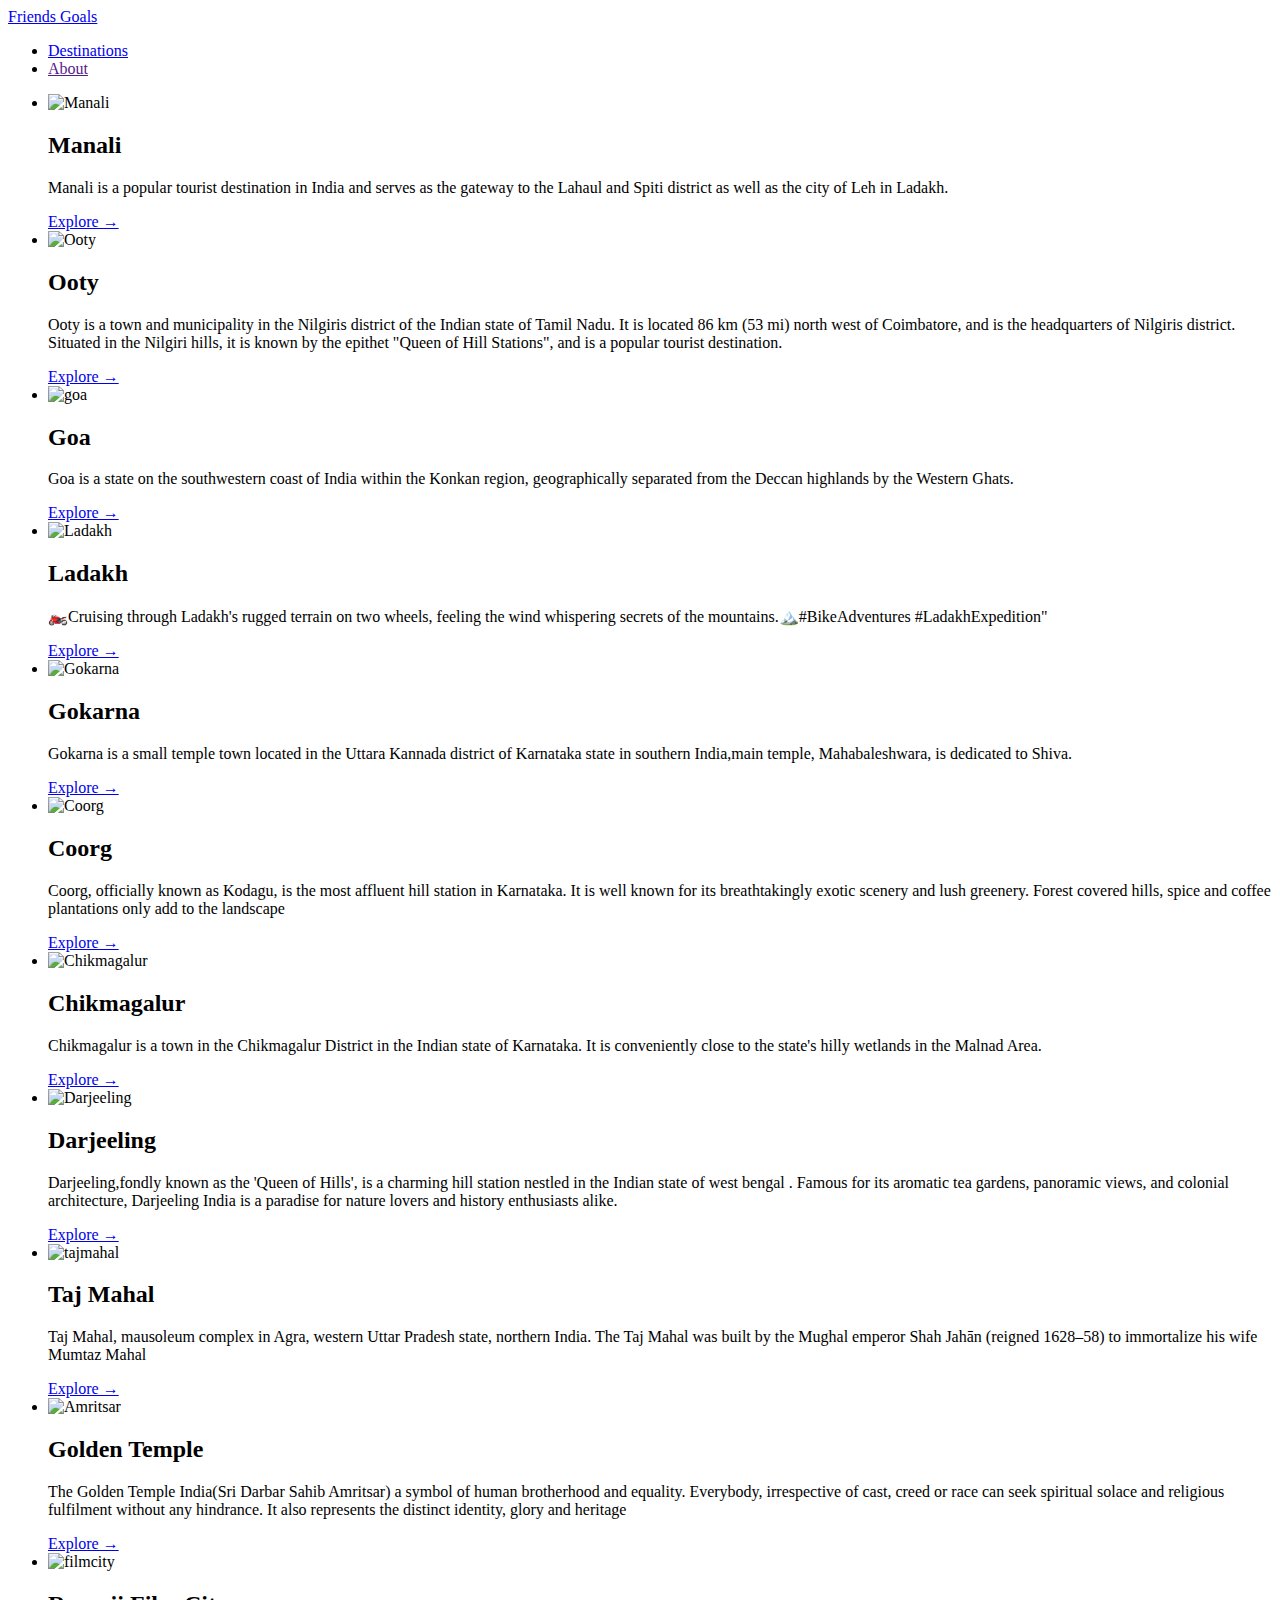
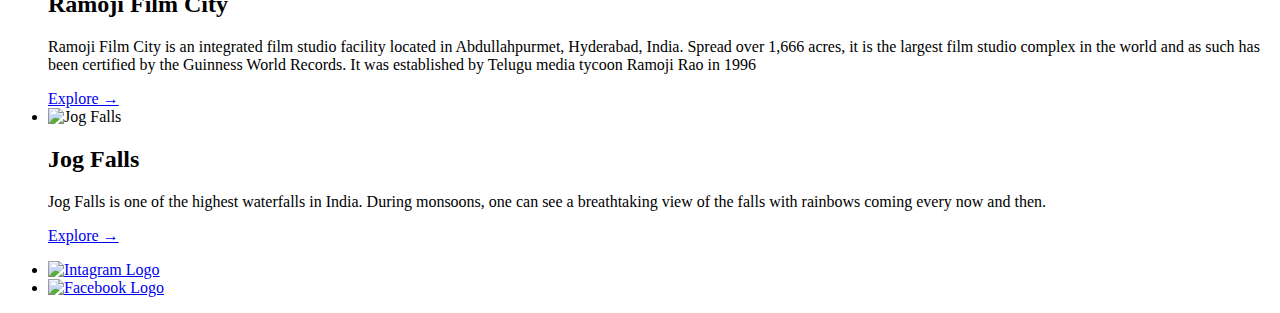
==== places.html @ ce649117 "sixth commit" ====
<!DOCTYPE html>
<html lang="en">
<head>
    <meta charset="UTF-8">
    <link href="https://fonts.googleapis.com/css2?family=Raleway:ital,wght@1,700&display=swap" rel="stylesheet">
    <link rel="stylesheet" href="shared.css">
    <link rel="stylesheet" href="places.css">
<title>Friends Goals</title>
</head>
<body>
    <header>
        <div id="page-logo">
            <a href="./index.html">Friends Goals</a>
        </div>
        <nav>
            <ul>
                <li><a href="./places.html">Destinations</a></li>
                <li><a href="">About</a></li>
            </ul>
        </nav>
    </header>
    <main>
        <ul>
            <li>
                <img src="./images/places/manali.jpeg" alt="Manali">
                <div class="places-view">
                    <div>
                        <h2>Manali</h2>
                        <p>Manali is a popular tourist destination in India and serves as the gateway to the Lahaul and Spiti district as well as the city of Leh in Ladakh. </p>
                    </div>
                    <div class="plans">
                        <a href="https://en.wikipedia.org/wiki/Manali,_Himachal_Pradesh">Explore &#x2192</a>
                    </div>
                </div>
            </li>
             <li>
                <img src="./images/places/ooty.jpeg" alt="Ooty">
                <div class="places-view">
                    <div>
                        <h2>Ooty</h2>
                        <p>Ooty is a town and municipality in the Nilgiris district of the Indian state of Tamil Nadu. It is located 86 km (53 mi) north west of Coimbatore, and is the headquarters of Nilgiris district. Situated in the Nilgiri hills, it is known by the epithet "Queen of Hill Stations", and is a popular tourist destination.</p>
                    </div>
                    <div class="plans">
                        <a href="https://en.wikipedia.org/wiki/Ooty">Explore &#x2192</a>
                    </div>
                </div>
            </li> 
            <li>
                <img src="./images/places/goa.jpeg" alt="goa">
                <div class="places-view">
                    <div>
                        <h2>Goa</h2>
                        <p>Goa is a state on the southwestern coast of India within the Konkan region, geographically separated from the Deccan highlands by the Western Ghats.</p>
                    </div>
                    <div class="plans">
                        <a href="https://en.wikipedia.org/wiki/Goa">Explore &#x2192</a>
                    </div>
                </div>
            </li>
            <li>
                <img src="./images/places/Ladakh.jpeg" alt="Ladakh">
                <div class="places-view">
                    <div>
                        <h2>Ladakh</h2>
                        <p>🏍️Cruising through Ladakh's rugged terrain on two wheels, feeling the wind whispering secrets of the mountains.🏔️#BikeAdventures #LadakhExpedition"
                        </p>
                    </div>
                    <div class="plans">
                        <a href="https://en.wikipedia.org/wiki/Ladakh">Explore &#x2192</a>
                    </div>
                </div>
            </li>
            <li>
                <img src="./images/places/gokarna.jpg" alt="Gokarna">
                <div class="places-view">
                    <div>
                        <h2>Gokarna</h2>
                        <p>Gokarna is a small temple town located in the Uttara Kannada district of Karnataka state in southern India,main temple, Mahabaleshwara, is dedicated to Shiva.</p>
                    </div>
                    <div class="plans">
                        <a href="https://en.wikipedia.org/wiki/Gokarna,_Karnataka">Explore &#x2192</a>
                    </div>
                </div>
            </li>
            <li>
                <img src="./images/places/coorg.jpeg" alt="Coorg">
                <div class="places-view">
                    <div>
                        <h2>Coorg</h2>
                        <p>Coorg, officially known as Kodagu, is the most affluent hill station in Karnataka. It is well known for its breathtakingly exotic scenery and lush greenery. Forest covered hills, spice and coffee plantations only add to the landscape</p>
                    </div>
                    <div class="plans">
                        <a href="https://en.wikipedia.org/wiki/Kodagu_district">Explore &#x2192</a>
                    </div>
                </div>
            </li>
            <li>
                <img src="./images/places/chikmagalur.jpeg" alt="Chikmagalur">
                <div class="places-view">
                    <div>
                        <h2>Chikmagalur</h2>
                        <p>Chikmagalur is a town in the Chikmagalur District in the Indian state of Karnataka. It is conveniently close to the state's hilly wetlands in the Malnad Area.</p>
                    </div>
                    <div class="plans">
                        <a href="https://en.wikipedia.org/wiki/Chikmagalur">Explore &#x2192</a>
                    </div>
                </div>
            </li>
            <li>
                <img src="./images/places/darjeeling.jpeg" alt="Darjeeling">
                <div class="places-view">
                    <div>
                        <h2>Darjeeling</h2>
                        <p>Darjeeling,fondly known as the 'Queen of Hills', is a charming hill station nestled in the Indian state of west bengal . Famous for its aromatic tea gardens, panoramic views, and colonial architecture, Darjeeling India is a paradise for nature lovers and history enthusiasts alike.</p>
                    </div>
                    <div class="plans">
                        <a href="https://en.wikipedia.org/wiki/Darjeeling">Explore &#x2192</a>
                    </div>
                </div>
            </li>
            <li>
                <img src="./images/places/tajmahal.jpg" alt="tajmahal">
                <div class="places-view">
                    <div>
                        <h2>Taj Mahal</h2>
                        <p>Taj Mahal, mausoleum complex in Agra, western Uttar Pradesh state, northern India. The Taj Mahal was built by the Mughal emperor Shah Jahān (reigned 1628–58) to immortalize his wife Mumtaz Mahal</p>
                    </div>
                    <div class="plans">
                        <a href="https://en.wikipedia.org/wiki/Manali,_Himachal_Pradesh">Explore &#x2192</a>
                    </div>
                </div>
            </li>
            <li>
                <img src="./images/places/amritsar.jpeg" alt="Amritsar">
                <div class="places-view">
                    <div>
                        <h2>Golden Temple</h2>
                        <p>The Golden Temple India(Sri Darbar Sahib Amritsar) a symbol of human brotherhood and equality. Everybody, irrespective of cast, creed or race can seek spiritual solace and religious fulfilment without any hindrance. It also represents the distinct identity, glory and heritage</p>
                    </div>
                    <div class="plans">
                        <a href="https://en.wikipedia.org/wiki/Golden_Temple">Explore &#x2192</a>
                    </div>
                </div>
            </li>
            <li>
                <img src="./images/places/filmcity.jpeg" alt="filmcity">
                <div class="places-view">
                    <div>
                        <h2>Ramoji Film City</h2>
                        <p>Ramoji Film City is an integrated film studio facility located in Abdullahpurmet, Hyderabad, India. Spread over 1,666 acres, it is the largest film studio complex in the world and as such has been certified by the Guinness World Records. It was established by Telugu media tycoon Ramoji Rao in 1996</p>
                    </div>
                    <div class="plans">
                        <a href="https://en.wikipedia.org/wiki/Ramoji_Film_City">Explore &#x2192</a>
                    </div>
                </div>
            </li>
            <li>
                <img src="./images/places/jog.jpeg" alt="Jog Falls">
                <div class="places-view">
                    <div>
                        <h2>Jog Falls</h2>
                        <p> Jog Falls is one of the highest waterfalls in India. During monsoons, one can see a breathtaking view of the falls with rainbows coming every now and then.</p>
                    </div>
                    <div class="plans">
                        <a href="https://en.wikipedia.org/wiki/Jog_Falls">Explore &#x2192</a>
                    </div>
                </div>
            </li>
        </ul>
    </main>
    <footer>
        <ul>
            <li>
                <a href="https://www.instagram.com"><img src="./images/icons/insta.png" alt="Intagram Logo"/></a>
            </li>
            <li>
                <a href="https://www.facebook.com"><img src="./images/icons/fb.png" alt="Facebook Logo"/></a>
            </li>
        </ul>
        </footer>
    </body>
    </html>
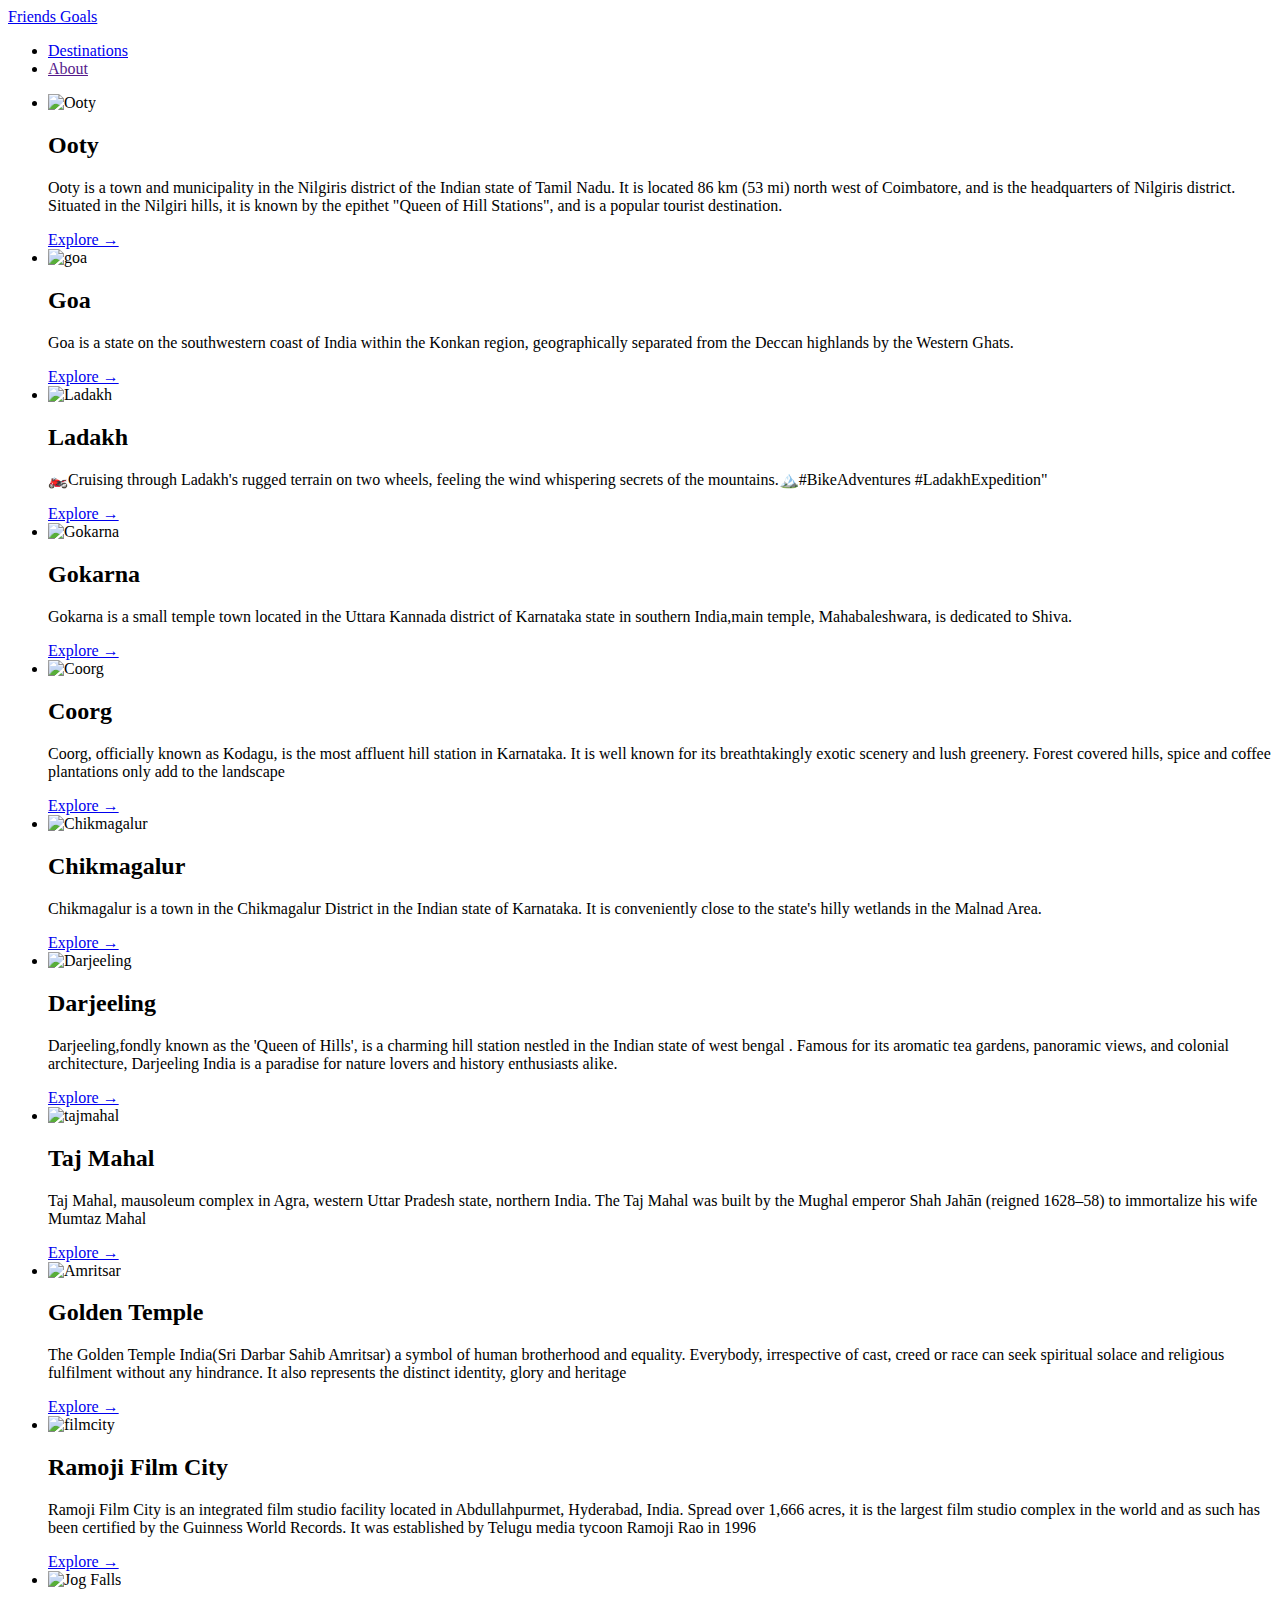
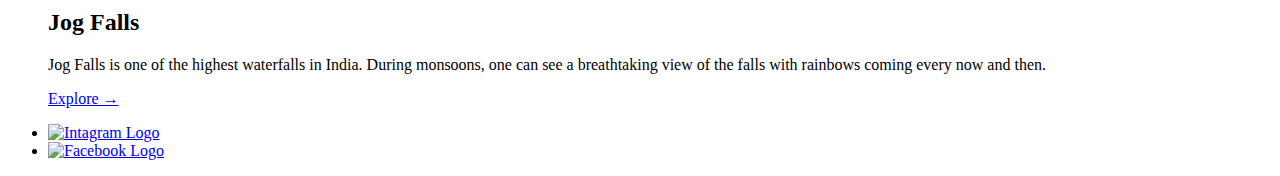
==== commit b5221ea3: "10th" ====
--- a/places.html
+++ b/places.html
@@ -21,9 +21,9 @@
     </header>
     <main>
         <ul>
-            <li>
-                <img src="./images/places/manali.jpeg" alt="Manali">
-                <div class="places-view">
+            <!--<li>
+                <img src="../images/places/goa.jpeg" alt="Manali">
+                 <div class="places-view">
                     <div>
                         <h2>Manali</h2>
                         <p>Manali is a popular tourist destination in India and serves as the gateway to the Lahaul and Spiti district as well as the city of Leh in Ladakh. </p>
@@ -32,7 +32,7 @@
                         <a href="https://en.wikipedia.org/wiki/Manali,_Himachal_Pradesh">Explore &#x2192</a>
                     </div>
                 </div>
-            </li>
+            </li> -->
              <li>
                 <img src="./images/places/ooty.jpeg" alt="Ooty">
                 <div class="places-view">
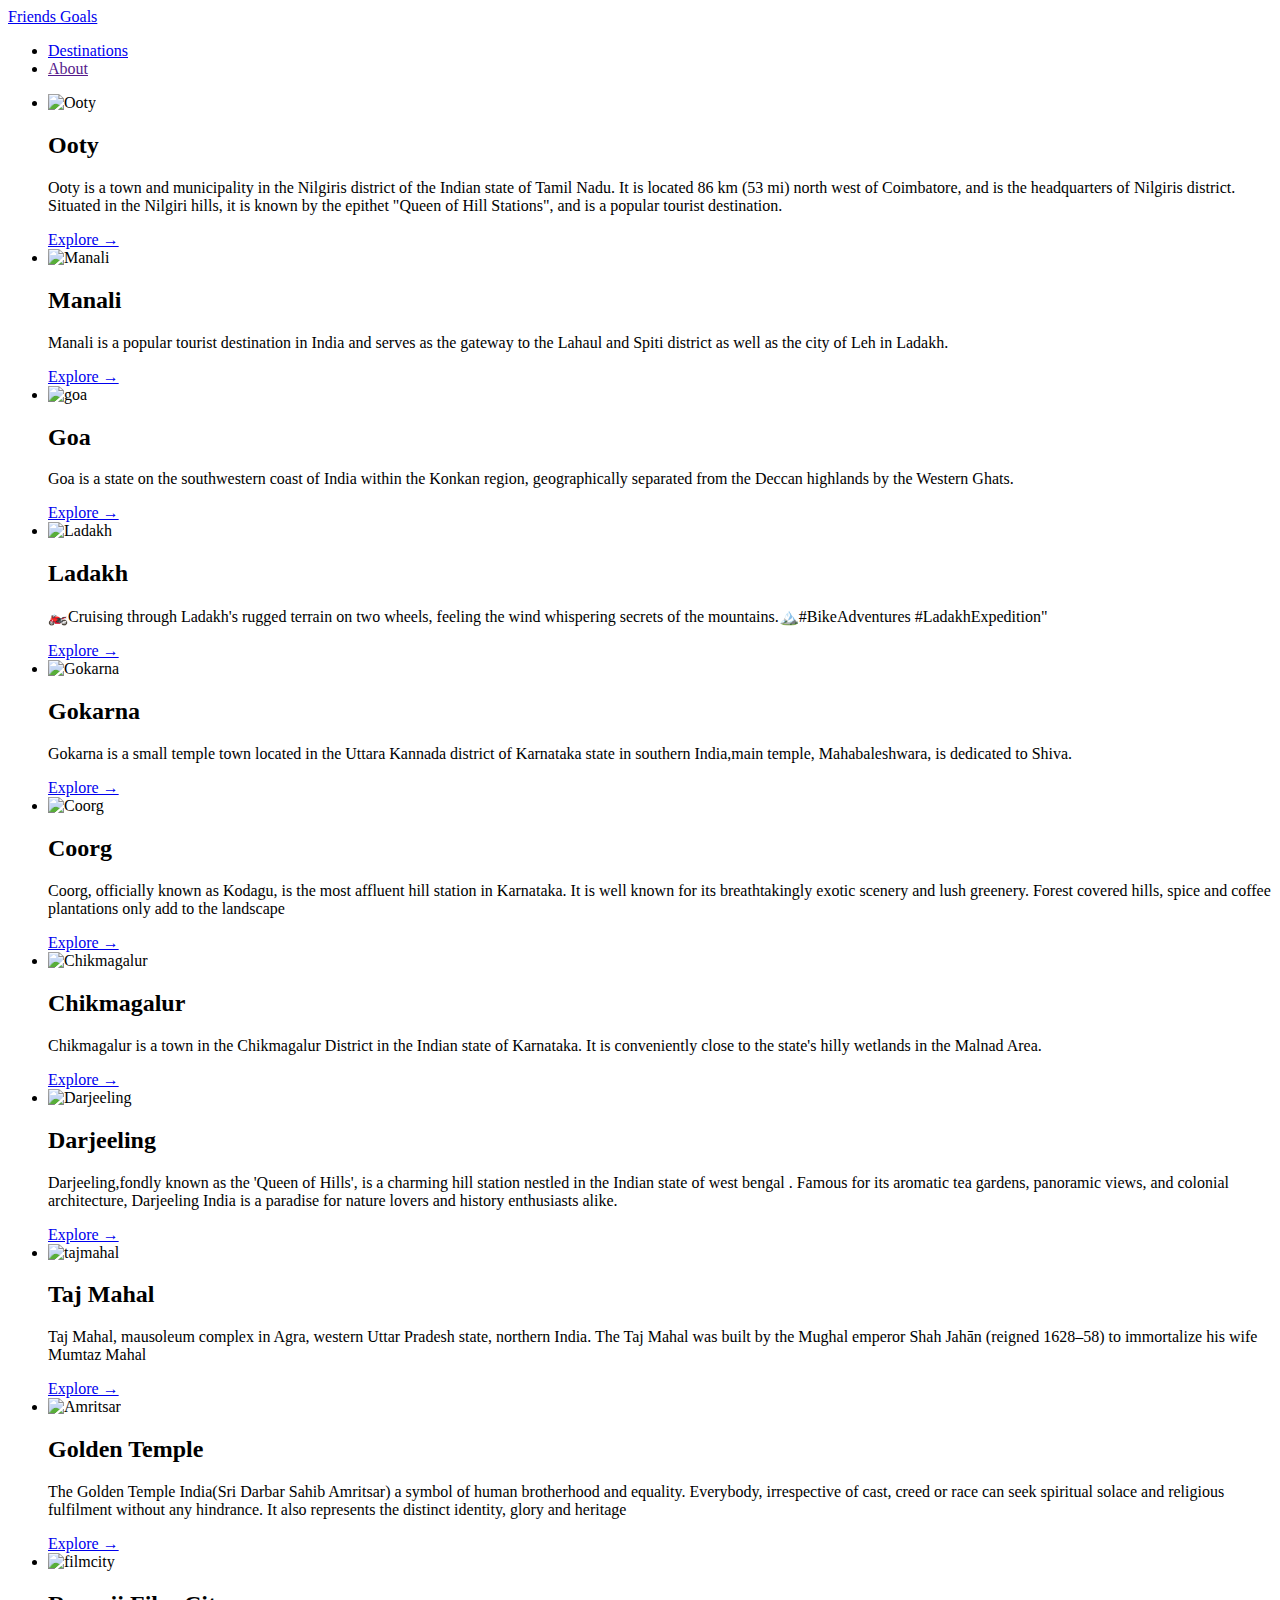
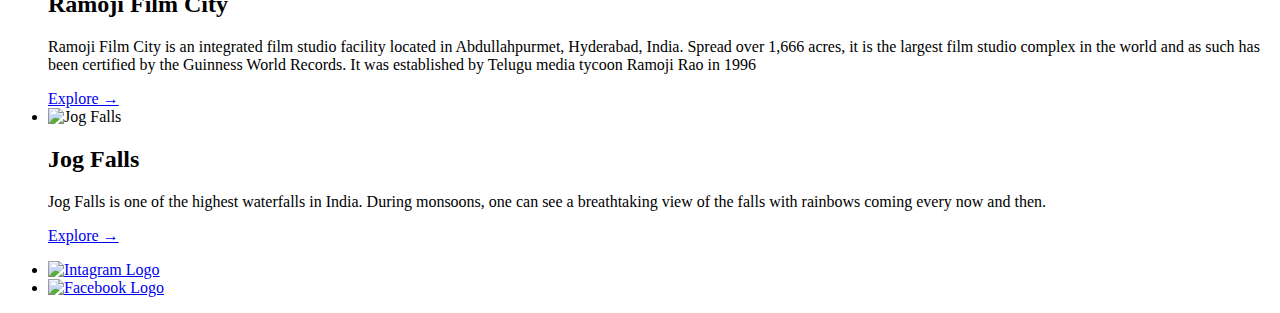
==== commit b63a0018: "updated" ====
--- a/places.html
+++ b/places.html
@@ -21,19 +21,7 @@
     </header>
     <main>
         <ul>
-            <!--<li>
-                <img src="../images/places/goa.jpeg" alt="Manali">
-                 <div class="places-view">
-                    <div>
-                        <h2>Manali</h2>
-                        <p>Manali is a popular tourist destination in India and serves as the gateway to the Lahaul and Spiti district as well as the city of Leh in Ladakh. </p>
-                    </div>
-                    <div class="plans">
-                        <a href="https://en.wikipedia.org/wiki/Manali,_Himachal_Pradesh">Explore &#x2192</a>
-                    </div>
-                </div>
-            </li> -->
-             <li>
+            <li>
                 <img src="./images/places/ooty.jpeg" alt="Ooty">
                 <div class="places-view">
                     <div>
@@ -45,6 +33,18 @@
                     </div>
                 </div>
             </li> 
+            <li>
+                <img src="./images/places/manali.jpeg" alt="Manali">
+                 <div class="places-view">
+                    <div>
+                        <h2>Manali</h2>
+                        <p>Manali is a popular tourist destination in India and serves as the gateway to the Lahaul and Spiti district as well as the city of Leh in Ladakh. </p>
+                    </div>
+                    <div class="plans">
+                        <a href="https://en.wikipedia.org/wiki/Manali,_Himachal_Pradesh">Explore &#x2192</a>
+                    </div>
+                </div>
+            </li>
             <li>
                 <img src="./images/places/goa.jpeg" alt="goa">
                 <div class="places-view">
